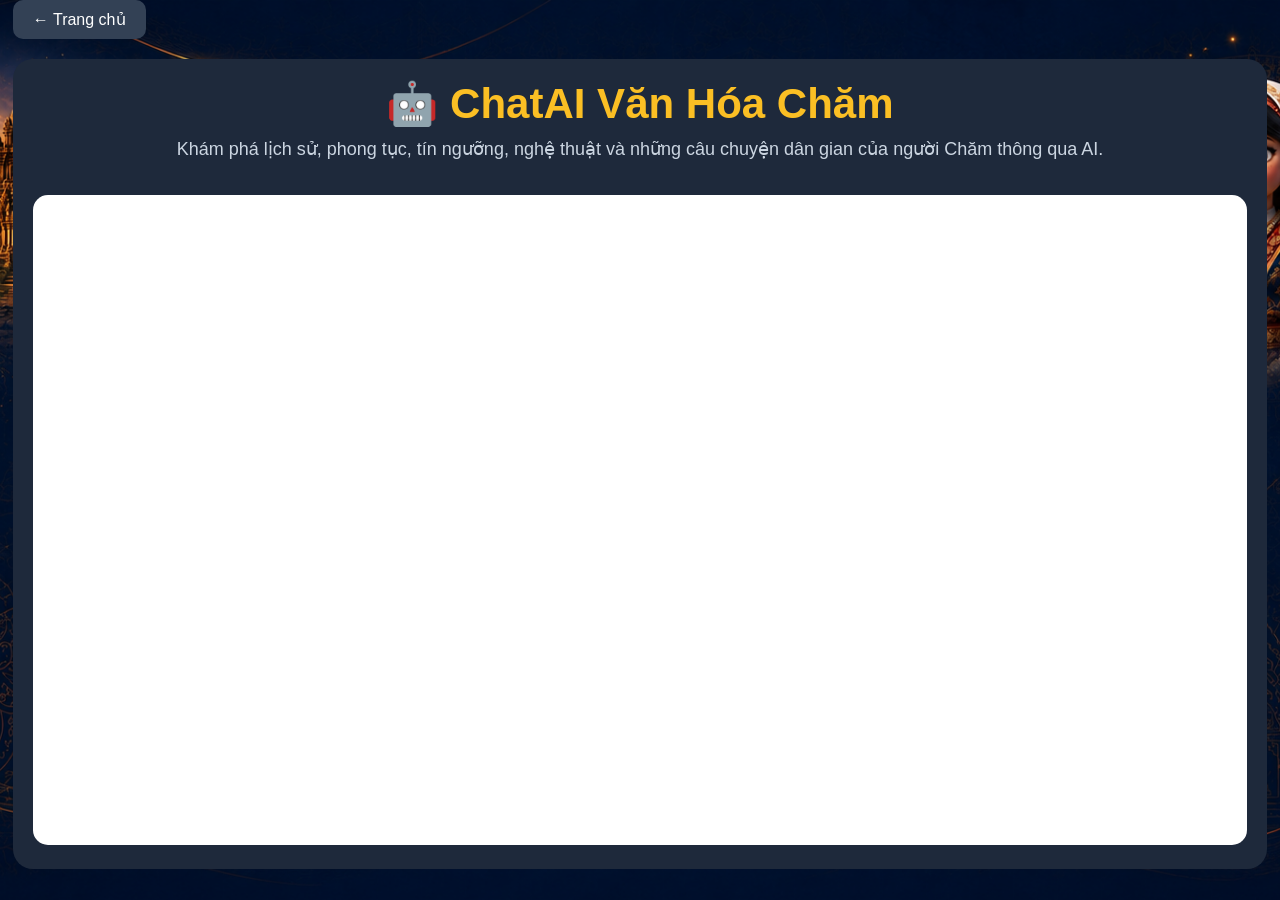
==== chatbot.html @ 86e50673 "Add files via upload" ====
<!DOCTYPE html>
<html lang="vi">

<head>

<meta charset="UTF-8">
<meta name="viewport" content="width=device-width, initial-scale=1.0">

<title><h1>🤖 ChatAI Văn Hóa Chăm</h1></title>

<link rel="stylesheet" href="style.css">

</head>

<body>

<div class="container">

    <a href="index.html" class="back-btn">
        ← Trang chủ
    </a>

    <div class="chat-page">

        <h1>🤖 ChatAI Văn Hóa Chăm</h1>

        <p>
            Khám phá lịch sử, phong tục, tín ngưỡng, nghệ thuật và những câu chuyện dân gian của người Chăm thông qua AI.
        </p>

        <iframe
            src="https://www.chatbase.co/c4M_3t0u1Y0ALdoCKAteB/help"
            width="100%"
            height="500"
            style="
                border:none;
                border-radius:15px;
                margin-top:20px;
                background:white;
            ">
        </iframe>

    </div>

</div>

</body>
</html>
---- style.css ----
*{
    margin:0;
    padding:0;
    box-sizing:border-box;
}

body{
    background-image:url("nen-cham-ai.png");
    background-size:cover;
    background-position:top center;
    background-repeat:no-repeat;
    background-attachment:fixed;

    color:white;
    font-family:Arial,sans-serif;
}
.hero{
    width:100%;
    height:380px;
    background:none;
    display:flex;
    justify-content:center;
    align-items:center;
    margin-bottom:20px;
}
.hero-content{
    text-align:center;
}

.hero-content h1{
    font-size:62px;
    color:#f4c86b;
    font-weight:bold;
    letter-spacing:2px;
}

.hero-content h2{
    font-size:42px;
    color:white;
    margin-top:8px;
}

.hero-content p{
    margin-top:15px;
    font-size:24px;
    color:#ffe7a5;
}
.container{
    width:98%;
    max-width:1800px;
    margin:auto;
}

.header{
    text-align:center;
    margin-bottom:30px;
}

.header h1{
    font-size:42px;
    color:#38bdf8;
}

.header p{
    color:#cbd5e1;
    margin-top:10px;
}

.section{
    background:#1e293b;
    padding:25px;
    border-radius:18px;
    margin-bottom:25px;
    box-shadow:0 5px 15px rgba(0,0,0,.3);
}

.info{
    border-left:6px solid #38bdf8;
}

.chat{
    border-left:6px solid #22c55e;
}

.story{
    border-left:6px solid #f59e0b;
}

.video{
    border-left:6px solid #ef4444;
}

.section h2{
    margin-bottom:15px;
}

.chat-box{
    display:flex;
    gap:10px;
}

.chat-box input{
    flex:1;
    padding:12px;
    border:none;
    border-radius:10px;
    outline:none;
}

.chat-box button{
    padding:12px 20px;
    border:none;
    border-radius:10px;
    cursor:pointer;
    background:#22c55e;
    color:white;
}

.chat-box button:hover{
    background:#16a34a;
}


.card{
    background:#334155;
    border-radius:15px;
    overflow:hidden;
    transition:.3s;
    height:100%;
}

.card:hover{
    transform:translateY(-8px);
}

.card img{
    width:100%;
    height:180px;
    object-fit:cover;
}

.card-content{
    padding:15px;
}

.card-content h3{
    text-align:center;
}

::-webkit-scrollbar{
    width:8px;
}

::-webkit-scrollbar-thumb{
    background:#38bdf8;
    border-radius:20px;
}
.feature-link{
    display:flex;
    justify-content:space-between;
    align-items:center;
    text-decoration:none;
    color:white;
}

.arrow{
    font-size:30px;
    color:#22c55e;
}

.feature-link:hover .arrow{
    transform:translateX(8px);
    transition:0.3s;
}
.back-btn{
    display:inline-block;
    margin-bottom:20px;
    padding:10px 20px;
    background:#334155;
    color:white;
    text-decoration:none;
    border-radius:10px;
}

.back-btn:hover{
    background:#475569;
}

.chat-page{
    background:#1e293b;
    padding:20px;
    border-radius:20px;
    text-align:center;
}

.chat-page h1{
    margin-bottom:10px;
    color:#fbbf24;
    font-size:42px;
    font-weight:700;
}

.chat-page p{
    text-align:center;
    color:#cbd5e1;
    margin-bottom:15px;
    font-size:18px;
}

.back-btn{
    display:inline-block;
    margin-bottom:20px;
    padding:10px 20px;
    background:#334155;
    color:white;
    text-decoration:none;
    border-radius:10px;
    transition:0.3s;
}

.back-btn:hover{
    background:#475569;
}

.chat-page iframe{
    width:100%;
    height:650px;
    border:none;
    border-radius:15px;
    margin-top:10px;
    background:white;
}
.stats{
    display:flex;
    justify-content:center;
    gap:20px;
    margin-top:35px;
}

.stat-box{
    background:rgba(9,25,50,.75);
    padding:18px 28px;
    border-radius:18px;
    border:1px solid rgba(255,255,255,.08);
    backdrop-filter:blur(6px);
}

.stat-box h3{
    color:#f4c86b;
    font-size:28px;
}

.stat-box span{
    color:white;
    font-size:14px;
}
.menu-grid{
    display:grid;
    grid-template-columns:repeat(6,1fr);
    gap:15px;
    margin-bottom:25px;
}

.menu-card{
    background:#162949;
    border:1px solid rgba(255,255,255,.08);
    border-radius:18px;
    padding:20px;
    text-align:center;
    text-decoration:none;
    color:white;
    transition:.3s;
}

.menu-card:hover{
    transform:translateY(-8px);
    border-color:#f4c86b;
}

.menu-card .icon{
    font-size:36px;
    margin-bottom:10px;
}

.menu-card h3{
    font-size:18px;
    margin-bottom:8px;
    color:#f4c86b;
}

.menu-card p{
    font-size:13px;
    color:#cbd5e1;
}
/* ===========================
   KHU VỰC 3 CỘT
=========================== */

.main-grid{
    display:grid;
    grid-template-columns:2.3fr 1.15fr;
    gap:20px;
    align-items:start;
    margin-top:20px;
}

.left-side{
    display:flex;
    flex-direction:column;
    gap:20px;
}

.right-side{
    width:100%;
}




/* ===========================
   KHUNG CHUNG
=========================== */

.story,
.video,
.chat-widget{
    background:#162949;
    border:none;
    border-radius:18px;
    padding:15px;
    box-shadow:0 5px 15px rgba(0,0,0,.35);
}

.story h2,
.video h2,
.chat-widget h2{
    color:white;
    font-size:24px;
    margin-bottom:15px;
}


/* ===========================
   CHAT AI
=========================== */

.chat-widget{
    height:100%;
    background:linear-gradient(180deg,#1a2b4d 0%,#0f1b32 100%);
    border:1px solid rgba(244,200,107,.25);
    border-radius:20px;
    padding:18px;
    box-shadow:0 10px 30px rgba(0,0,0,.45),
               inset 0 0 0 1px rgba(244,200,107,.05);
}

.chat-widget-header{
    display:flex;
    align-items:flex-start;
    gap:12px;
    margin-bottom:16px;
}

.chat-icon-circle{
    flex-shrink:0;
    width:44px;
    height:44px;
    border-radius:50%;
    background:linear-gradient(135deg,#f4c86b,#e8a33d);
    display:flex;
    align-items:center;
    justify-content:center;
    font-size:20px;
    box-shadow:0 4px 10px rgba(244,200,107,.35);
}

.chat-widget-header h2{
    color:#f4c86b;
    font-size:19px;
    margin-bottom:4px;
    font-weight:700;
}

.chat-widget-header p{
    color:#cbd5e1;
    font-size:13px;
    line-height:1.4;
}

.chat-iframe-wrap{
    border-radius:16px;
    overflow:hidden;
    border:1px solid rgba(255,255,255,.08);
    box-shadow:0 4px 14px rgba(0,0,0,.35);
    height:560px;
}

.chat-widget iframe{
    display:block;
    width:calc(100% + 34px);
    height:calc(100% + 34px);
    margin:-17px;
    border:none;
    background:white;
}

.chat-widget{
    height:auto;
}

/* ===========================
   CARD TRUYỆN
=========================== */

.cards{
    display:grid;
    grid-template-columns:repeat(3,1fr);
    gap:18px;
}
.card{
    background:#334155;
    border-radius:15px;
    overflow:hidden;
    transition:.3s;
}

.card:hover{
    transform:translateY(-5px);
}

.card img{
    width:100%;
    height:170px;
    object-fit:cover;
}

.card-content{
    padding:12px;
}

.tag{
    display:inline-block;
    background:#7c3aed;
    padding:5px 10px;
    border-radius:20px;
    font-size:11px;
    margin-bottom:10px;
}

.card-content h3{
    text-align:left;
    color:white;
    font-size:19px;
    margin-bottom:8px;
}

.card-content p{
    color:#cbd5e1;
    font-size:14px;
    line-height:1.5;
}

.card-info{
    display:flex;
    justify-content:space-between;
    margin-top:12px;
    color:#f4c86b;
    font-size:13px;
}


/* ===========================
   KHÁM PHÁ & TÌM HIỂU
=========================== */

.video .cards{
    display:grid;
    grid-template-columns:repeat(3,1fr);
    gap:18px;
}

.video .card img{
    height:150px;
}

.video .card-content{
    text-align:center;
}

.video .card-content h3{
    text-align:center;
    font-size:18px;
}


/* ===========================
   MENU
=========================== */

.menu-grid{
    position:relative;
    z-index:2;
    margin-top:-25px;
}
.menu-card{
    background:#162949;
    border:1px solid rgba(255,255,255,.08);
    border-radius:15px;
    padding:15px;
    text-align:center;
    text-decoration:none;
    color:white;
    transition:.3s;
}

.menu-card:hover{
    transform:translateY(-5px);
    border-color:#f4c86b;
}

.menu-card .icon{
    font-size:30px;
    margin-bottom:8px;
}

.menu-card h3{
    color:#f4c86b;
    font-size:16px;
    margin-bottom:5px;
}

.menu-card p{
    color:#cbd5e1;
    font-size:12px;
}



/* ===========================
   THỐNG KÊ
=========================== */

.stats{
    display:flex;
    justify-content:center;
    gap:15px;
    margin-top:25px;
}

.stat-box{
    background:rgba(9,25,50,.8);
    padding:15px 22px;
    border-radius:15px;
    border:1px solid rgba(255,255,255,.08);
}

.stat-box h3{
    color:#f4c86b;
    font-size:24px;
}

.stat-box span{
    color:white;
    font-size:12px;
}
.video{
    margin-top:20px;
}
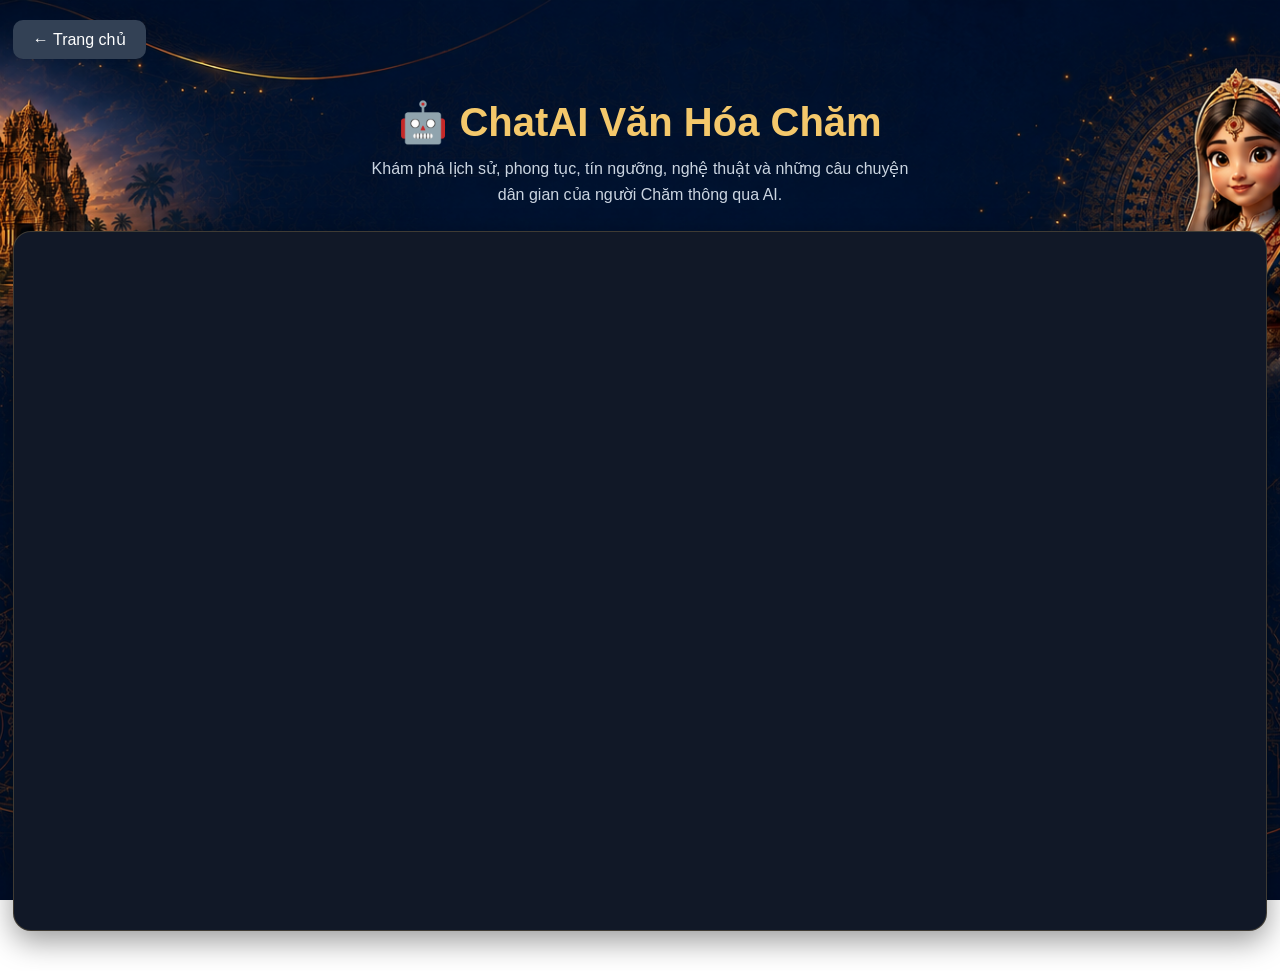
==== commit cee7344b: "Update chatbot.html" ====
--- a/chatbot.html
+++ b/chatbot.html
@@ -1,48 +1,95 @@
 <!DOCTYPE html>
 <html lang="vi">
-
 <head>
-
 <meta charset="UTF-8">
 <meta name="viewport" content="width=device-width, initial-scale=1.0">
+<title>ChatAI Văn Hóa Chăm – Cham Folktales AI</title>
+<link rel="stylesheet" href="style.css">
+<style>
+.cb-page {
+    padding: 20px 0 40px;
+}
 
-<title><h1>🤖 ChatAI Văn Hóa Chăm</h1></title>
+.cb-header {
+    text-align: center;
+    padding: 20px 16px 24px;
+}
 
-<link rel="stylesheet" href="style.css">
+.cb-header h1 {
+    font-size: 40px;
+    color: #f4c86b;
+    font-weight: 800;
+    margin-bottom: 10px;
+}
 
+.cb-header p {
+    color: #cbd5e1;
+    font-size: 16px;
+    max-width: 560px;
+    margin: 0 auto;
+    line-height: 1.6;
+}
+
+.cb-frame-wrap {
+    width: 100%;
+    height: calc(100vh - 200px);
+    min-height: 500px;
+    max-height: 900px;
+    border-radius: 18px;
+    overflow: hidden;
+    border: 1px solid rgba(244,200,107,0.2);
+    box-shadow: 0 10px 30px rgba(0,0,0,0.4);
+    background: #111827;
+}
+
+.cb-frame-wrap iframe {
+    /* Chatbase thêm sidebar ~260px bên trái,
+       kéo rộng hơn viewport rồi dịch trái để cắt sidebar đó đi */
+    width: calc(100% + 260px);
+    height: 100%;
+    margin-left: -260px;
+    border: none;
+    display: block;
+}
+
+@media (max-width: 768px) {
+    .cb-header h1 { font-size: 26px; }
+    .cb-header p  { font-size: 14px; }
+    .cb-frame-wrap {
+        height: calc(100vh - 160px);
+        min-height: 460px;
+        border-radius: 12px;
+    }
+    /* sidebar Chatbase hẹp hơn trên mobile ~220px */
+    .cb-frame-wrap iframe {
+        width: calc(100% + 220px);
+        margin-left: -220px;
+    }
+}
+</style>
 </head>
-
 <body>
 
 <div class="container">
+<div class="cb-page">
 
-    <a href="index.html" class="back-btn">
-        ← Trang chủ
-    </a>
+    <a href="index.html" class="back-btn">← Trang chủ</a>
 
-    <div class="chat-page">
+    <div class="cb-header">
+        <h1>🤖 ChatAI Văn Hóa Chăm</h1>
+        <p>Khám phá lịch sử, phong tục, tín ngưỡng, nghệ thuật và những câu chuyện dân gian của người Chăm thông qua AI.</p>
+    </div>
 
-        <h1>🤖 ChatAI Văn Hóa Chăm</h1>
-
-        <p>
-            Khám phá lịch sử, phong tục, tín ngưỡng, nghệ thuật và những câu chuyện dân gian của người Chăm thông qua AI.
-        </p>
-
+    <div class="cb-frame-wrap">
         <iframe
             src="https://www.chatbase.co/c4M_3t0u1Y0ALdoCKAteB/help"
-            width="100%"
-            height="500"
-            style="
-                border:none;
-                border-radius:15px;
-                margin-top:20px;
-                background:white;
-            ">
+            title="ChatAI Văn Hóa Chăm"
+            allow="microphone">
         </iframe>
-
     </div>
 
 </div>
+</div>
 
 </body>
-</html>+</html>
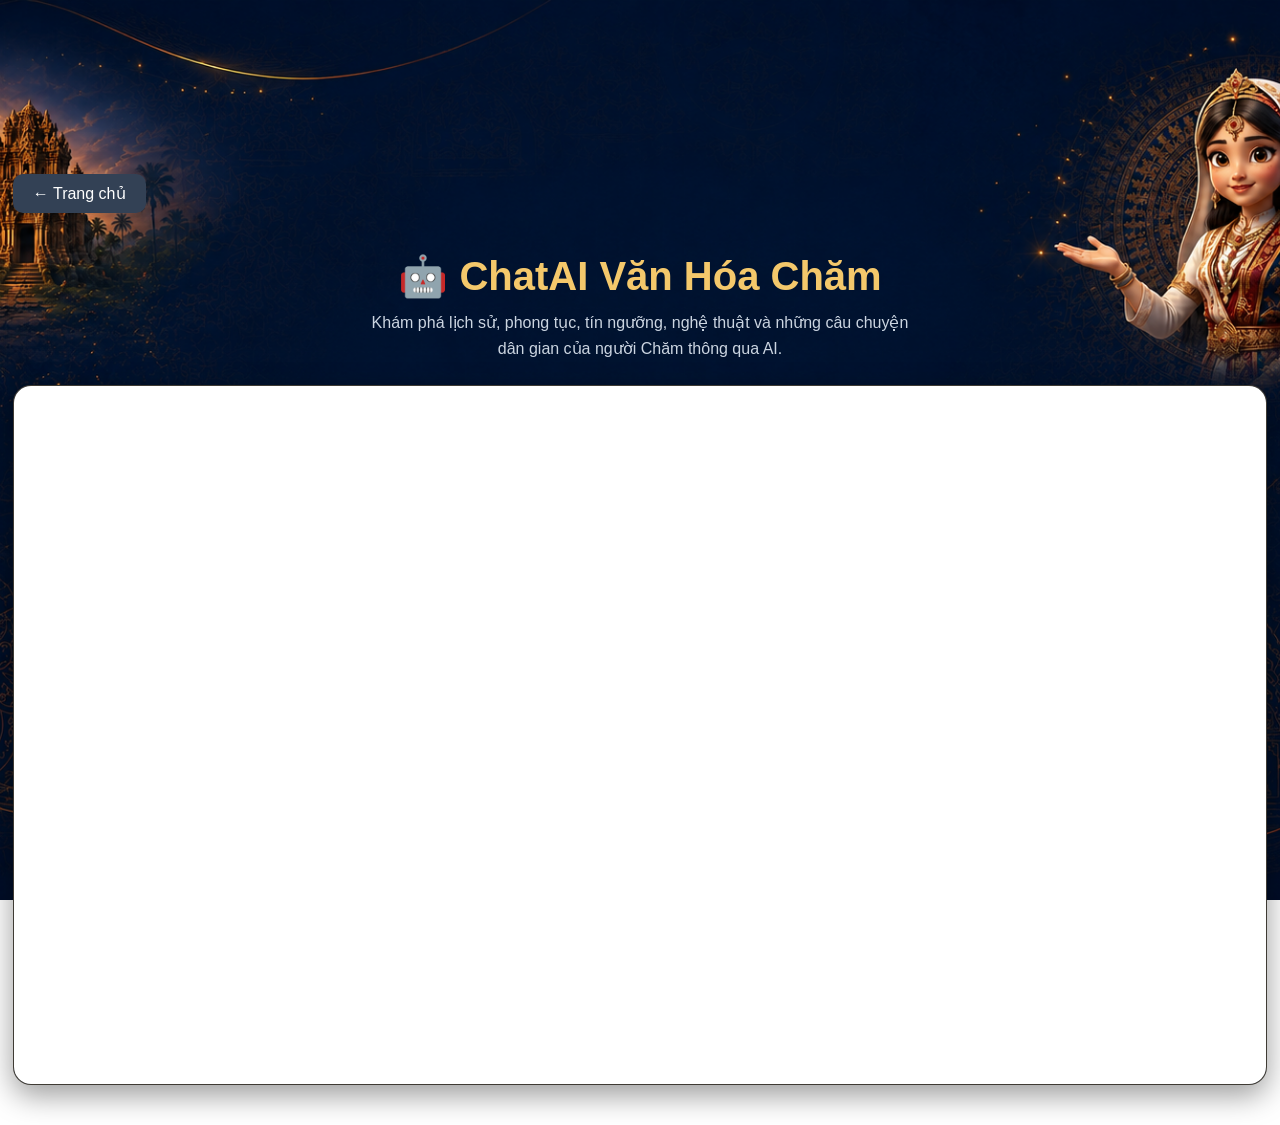
==== commit b51286e0: "Update chatbot.html" ====
--- a/chatbot.html
+++ b/chatbot.html
@@ -5,6 +5,7 @@
 <meta name="viewport" content="width=device-width, initial-scale=1.0">
 <title>ChatAI Văn Hóa Chăm – Cham Folktales AI</title>
 <link rel="stylesheet" href="style.css">
+<link rel="stylesheet" href="hieuung.css">
 <style>
 .cb-page {
     padding: 20px 0 40px;
@@ -43,13 +44,12 @@
 }
 
 .cb-frame-wrap iframe {
-    /* Chatbase thêm sidebar ~260px bên trái,
-       kéo rộng hơn viewport rồi dịch trái để cắt sidebar đó đi */
-    width: calc(100% + 260px);
-    height: 100%;
-    margin-left: -260px;
+    width: calc(100% + 34px);
+    height: calc(100% + 34px);
+    margin: -17px -17px -17px 0;
     border: none;
     display: block;
+    background: white;
 }
 
 @media (max-width: 768px) {
@@ -60,16 +60,11 @@
         min-height: 460px;
         border-radius: 12px;
     }
-    /* sidebar Chatbase hẹp hơn trên mobile ~220px */
-    .cb-frame-wrap iframe {
-        width: calc(100% + 220px);
-        margin-left: -220px;
-    }
 }
 </style>
 </head>
 <body>
-
+<canvas id="particles-canvas"></canvas>
 <div class="container">
 <div class="cb-page">
 
@@ -90,6 +85,6 @@
 
 </div>
 </div>
-
+<script src="hieuung.js"></script>
 </body>
 </html>
--- a/style.css
+++ b/style.css
@@ -10,7 +10,6 @@
     background-position:top center;
     background-repeat:no-repeat;
     background-attachment:fixed;
-
     color:white;
     font-family:Arial,sans-serif;
 }
@@ -26,20 +25,17 @@
 .hero-content{
     text-align:center;
 }
-
 .hero-content h1{
     font-size:62px;
     color:#f4c86b;
     font-weight:bold;
     letter-spacing:2px;
 }
-
 .hero-content h2{
     font-size:42px;
     color:white;
     margin-top:8px;
 }
-
 .hero-content p{
     margin-top:15px;
     font-size:24px;
@@ -50,22 +46,18 @@
     max-width:1800px;
     margin:auto;
 }
-
 .header{
     text-align:center;
     margin-bottom:30px;
 }
-
 .header h1{
     font-size:42px;
     color:#38bdf8;
 }
-
 .header p{
     color:#cbd5e1;
     margin-top:10px;
 }
-
 .section{
     background:#1e293b;
     padding:25px;
@@ -73,32 +65,25 @@
     margin-bottom:25px;
     box-shadow:0 5px 15px rgba(0,0,0,.3);
 }
-
 .info{
     border-left:6px solid #38bdf8;
 }
-
 .chat{
     border-left:6px solid #22c55e;
 }
-
 .story{
     border-left:6px solid #f59e0b;
 }
-
 .video{
     border-left:6px solid #ef4444;
 }
-
 .section h2{
     margin-bottom:15px;
 }
-
 .chat-box{
     display:flex;
     gap:10px;
 }
-
 .chat-box input{
     flex:1;
     padding:12px;
@@ -106,7 +91,6 @@
     border-radius:10px;
     outline:none;
 }
-
 .chat-box button{
     padding:12px 20px;
     border:none;
@@ -115,12 +99,9 @@
     background:#22c55e;
     color:white;
 }
-
 .chat-box button:hover{
     background:#16a34a;
 }
-
-
 .card{
     background:#334155;
     border-radius:15px;
@@ -128,29 +109,23 @@
     transition:.3s;
     height:100%;
 }
-
 .card:hover{
     transform:translateY(-8px);
 }
-
 .card img{
     width:100%;
     height:180px;
     object-fit:cover;
 }
-
 .card-content{
     padding:15px;
 }
-
 .card-content h3{
     text-align:center;
 }
-
 ::-webkit-scrollbar{
     width:8px;
 }
-
 ::-webkit-scrollbar-thumb{
     background:#38bdf8;
     border-radius:20px;
@@ -162,12 +137,10 @@
     text-decoration:none;
     color:white;
 }
-
 .arrow{
     font-size:30px;
     color:#22c55e;
 }
-
 .feature-link:hover .arrow{
     transform:translateX(8px);
     transition:0.3s;
@@ -181,34 +154,31 @@
     text-decoration:none;
     border-radius:10px;
 }
-
 .back-btn:hover{
     background:#475569;
 }
-
 .chat-page{
     background:#1e293b;
     padding:20px;
     border-radius:20px;
     text-align:center;
 }
-
 .chat-page h1{
     margin-bottom:10px;
     color:#fbbf24;
     font-size:42px;
     font-weight:700;
 }
-
 .chat-page p{
     text-align:center;
     color:#cbd5e1;
     margin-bottom:15px;
     font-size:18px;
 }
-
 .back-btn{
-    display:inline-block;
+    display:inline-flex;
+    align-items:center;
+    gap:6px;
     margin-bottom:20px;
     padding:10px 20px;
     background:#334155;
@@ -217,11 +187,9 @@
     border-radius:10px;
     transition:0.3s;
 }
-
 .back-btn:hover{
     background:#475569;
 }
-
 .chat-page iframe{
     width:100%;
     height:650px;
@@ -236,7 +204,6 @@
     gap:20px;
     margin-top:35px;
 }
-
 .stat-box{
     background:rgba(9,25,50,.75);
     padding:18px 28px;
@@ -244,12 +211,10 @@
     border:1px solid rgba(255,255,255,.08);
     backdrop-filter:blur(6px);
 }
-
 .stat-box h3{
     color:#f4c86b;
     font-size:28px;
 }
-
 .stat-box span{
     color:white;
     font-size:14px;
@@ -260,7 +225,6 @@
     gap:15px;
     margin-bottom:25px;
 }
-
 .menu-card{
     background:#162949;
     border:1px solid rgba(255,255,255,.08);
@@ -271,31 +235,23 @@
     color:white;
     transition:.3s;
 }
-
 .menu-card:hover{
     transform:translateY(-8px);
     border-color:#f4c86b;
 }
-
 .menu-card .icon{
     font-size:36px;
     margin-bottom:10px;
 }
-
 .menu-card h3{
     font-size:18px;
     margin-bottom:8px;
     color:#f4c86b;
 }
-
 .menu-card p{
     font-size:13px;
     color:#cbd5e1;
 }
-/* ===========================
-   KHU VỰC 3 CỘT
-=========================== */
-
 .main-grid{
     display:grid;
     grid-template-columns:2.3fr 1.15fr;
@@ -303,24 +259,14 @@
     align-items:start;
     margin-top:20px;
 }
-
 .left-side{
     display:flex;
     flex-direction:column;
     gap:20px;
 }
-
 .right-side{
     width:100%;
 }
-
-
-
-
-/* ===========================
-   KHUNG CHUNG
-=========================== */
-
 .story,
 .video,
 .chat-widget{
@@ -330,7 +276,6 @@
     padding:15px;
     box-shadow:0 5px 15px rgba(0,0,0,.35);
 }
-
 .story h2,
 .video h2,
 .chat-widget h2{
@@ -338,12 +283,6 @@
     font-size:24px;
     margin-bottom:15px;
 }
-
-
-/* ===========================
-   CHAT AI
-=========================== */
-
 .chat-widget{
     height:100%;
     background:linear-gradient(180deg,#1a2b4d 0%,#0f1b32 100%);
@@ -353,14 +292,12 @@
     box-shadow:0 10px 30px rgba(0,0,0,.45),
                inset 0 0 0 1px rgba(244,200,107,.05);
 }
-
 .chat-widget-header{
     display:flex;
     align-items:flex-start;
     gap:12px;
     margin-bottom:16px;
 }
-
 .chat-icon-circle{
     flex-shrink:0;
     width:44px;
@@ -373,20 +310,17 @@
     font-size:20px;
     box-shadow:0 4px 10px rgba(244,200,107,.35);
 }
-
 .chat-widget-header h2{
     color:#f4c86b;
     font-size:19px;
     margin-bottom:4px;
     font-weight:700;
 }
-
 .chat-widget-header p{
     color:#cbd5e1;
     font-size:13px;
     line-height:1.4;
 }
-
 .chat-iframe-wrap{
     border-radius:16px;
     overflow:hidden;
@@ -394,7 +328,6 @@
     box-shadow:0 4px 14px rgba(0,0,0,.35);
     height:560px;
 }
-
 .chat-widget iframe{
     display:block;
     width:calc(100% + 34px);
@@ -403,15 +336,9 @@
     border:none;
     background:white;
 }
-
 .chat-widget{
     height:auto;
 }
-
-/* ===========================
-   CARD TRUYỆN
-=========================== */
-
 .cards{
     display:grid;
     grid-template-columns:repeat(3,1fr);
@@ -423,21 +350,17 @@
     overflow:hidden;
     transition:.3s;
 }
-
 .card:hover{
     transform:translateY(-5px);
 }
-
 .card img{
     width:100%;
     height:170px;
     object-fit:cover;
 }
-
 .card-content{
     padding:12px;
 }
-
 .tag{
     display:inline-block;
     background:#7c3aed;
@@ -446,20 +369,17 @@
     font-size:11px;
     margin-bottom:10px;
 }
-
 .card-content h3{
     text-align:left;
     color:white;
     font-size:19px;
     margin-bottom:8px;
 }
-
 .card-content p{
     color:#cbd5e1;
     font-size:14px;
     line-height:1.5;
 }
-
 .card-info{
     display:flex;
     justify-content:space-between;
@@ -467,102 +387,442 @@
     color:#f4c86b;
     font-size:13px;
 }
-
-
-/* ===========================
-   KHÁM PHÁ & TÌM HIỂU
-=========================== */
-
 .video .cards{
     display:grid;
     grid-template-columns:repeat(3,1fr);
     gap:18px;
 }
-
 .video .card img{
     height:150px;
 }
-
 .video .card-content{
     text-align:center;
 }
-
 .video .card-content h3{
     text-align:center;
     font-size:18px;
 }
-
-
-/* ===========================
-   MENU
-=========================== */
-
 .menu-grid{
     position:relative;
     z-index:2;
     margin-top:-25px;
 }
-.menu-card{
-    background:#162949;
-    border:1px solid rgba(255,255,255,.08);
-    border-radius:15px;
-    padding:15px;
-    text-align:center;
-    text-decoration:none;
-    color:white;
-    transition:.3s;
-}
-
-.menu-card:hover{
-    transform:translateY(-5px);
-    border-color:#f4c86b;
-}
-
-.menu-card .icon{
-    font-size:30px;
-    margin-bottom:8px;
-}
-
-.menu-card h3{
-    color:#f4c86b;
-    font-size:16px;
-    margin-bottom:5px;
-}
-
-.menu-card p{
-    color:#cbd5e1;
-    font-size:12px;
-}
-
-
-
-/* ===========================
-   THỐNG KÊ
-=========================== */
-
 .stats{
     display:flex;
     justify-content:center;
     gap:15px;
     margin-top:25px;
 }
-
 .stat-box{
     background:rgba(9,25,50,.8);
     padding:15px 22px;
     border-radius:15px;
     border:1px solid rgba(255,255,255,.08);
 }
-
 .stat-box h3{
     color:#f4c86b;
     font-size:24px;
 }
-
 .stat-box span{
     color:white;
     font-size:12px;
 }
 .video{
     margin-top:20px;
-}+}
+
+/* extra-side (Khám phá & Tìm hiểu) */
+.extra-side{
+    background:#162949;
+    border-radius:18px;
+    padding:15px;
+    box-shadow:0 5px 15px rgba(0,0,0,.35);
+}
+.extra-side h2{
+    color:white;
+    font-size:24px;
+    margin-bottom:15px;
+}
+
+/* =============================================
+   CHATBOT PAGE
+   ============================================= */
+.chatbot-page{
+    padding:30px 0 60px;
+}
+.chatbot-header{
+    text-align:center;
+    margin-bottom:24px;
+}
+.chatbot-header h1{
+    font-size:42px;
+    color:#f4c86b;
+    font-weight:800;
+    margin-bottom:10px;
+}
+.chatbot-header p{
+    color:#cbd5e1;
+    font-size:16px;
+    max-width:560px;
+    margin:0 auto;
+    line-height:1.6;
+}
+.chatbot-wrap{
+    background:linear-gradient(180deg,#1a2b4d 0%,#0f1b32 100%);
+    border:1px solid rgba(244,200,107,0.22);
+    border-radius:20px;
+    padding:20px;
+    box-shadow:0 10px 30px rgba(0,0,0,0.45);
+    max-width:900px;
+    margin:0 auto;
+}
+.chatbot-wrap iframe{
+    width:100%;
+    height:650px;
+    border:none;
+    border-radius:14px;
+    background:white;
+    display:block;
+}
+
+/* =============================================
+   RESPONSIVE – TABLET (max 1024px)
+   ============================================= */
+@media (max-width:1024px){
+
+    .menu-grid{
+        grid-template-columns:repeat(3,1fr);
+    }
+    .main-grid{
+        grid-template-columns:1fr;
+    }
+    .cards{
+        grid-template-columns:repeat(2,1fr);
+    }
+    .hero-content h1{
+        font-size:48px;
+    }
+    .hero-content h2{
+        font-size:32px;
+    }
+    .hero-content p{
+        font-size:18px;
+    }
+    .stat-box h3{
+        font-size:22px;
+    }
+    .chat-iframe-wrap{
+        height:480px;
+    }
+}
+
+/* =============================================
+   RESPONSIVE – MOBILE (max 768px)
+   ============================================= */
+@media (max-width:768px){
+
+    .container{
+        width:96%;
+        padding:0 4px;
+    }
+
+    /* HERO */
+    .hero{
+        height:auto;
+        padding:30px 16px 20px;
+    }
+    .hero-content h1{
+        font-size:32px;
+        letter-spacing:0;
+    }
+    .hero-content h2{
+        font-size:22px;
+    }
+    .hero-content p{
+        font-size:15px;
+        margin-top:10px;
+    }
+
+    /* STATS */
+    .stats{
+        display:grid;
+        grid-template-columns:repeat(2,1fr);
+        gap:10px;
+        margin-top:20px;
+    }
+    .stat-box{
+        padding:12px 14px;
+    }
+    .stat-box h3{
+        font-size:22px;
+    }
+    .stat-box span{
+        font-size:12px;
+    }
+
+    /* MENU GRID */
+    .menu-grid{
+        grid-template-columns:repeat(3,1fr);
+        gap:8px;
+        margin-top:-10px;
+        margin-bottom:16px;
+    }
+    .menu-card{
+        padding:12px 6px;
+        border-radius:12px;
+    }
+    .menu-card .icon{
+        font-size:24px;
+        margin-bottom:6px;
+    }
+    .menu-card h3{
+        font-size:12px;
+        margin-bottom:0;
+    }
+    .menu-card p{
+        display:none;
+    }
+
+    /* MAIN GRID */
+    .main-grid{
+        grid-template-columns:1fr;
+        gap:16px;
+        margin-top:12px;
+    }
+
+    /* CARDS */
+    .cards{
+        grid-template-columns:1fr;
+        gap:14px;
+    }
+
+    /* SECTIONS */
+    .story,
+    .video,
+    .extra-side{
+        padding:14px 12px;
+        border-radius:14px;
+    }
+    .story h2,
+    .video h2,
+    .extra-side h2{
+        font-size:18px;
+        margin-bottom:12px;
+    }
+
+    /* CARD */
+    .card img{
+        height:160px;
+    }
+    .card-content h3{
+        font-size:16px;
+    }
+    .card-content p{
+        font-size:13px;
+    }
+
+    /* CHAT WIDGET (trang chủ) */
+    .chat-widget{
+        padding:14px;
+    }
+    .chat-widget-header h2{
+        font-size:16px;
+    }
+    .chat-iframe-wrap{
+        height:420px;
+    }
+    .chat-widget iframe{
+        width:calc(100% + 20px);
+        height:calc(100% + 20px);
+        margin:-10px;
+    }
+
+    /* BACK BTN */
+    .back-btn{
+        font-size:13px;
+        padding:8px 14px;
+    }
+
+    /* CHATBOT PAGE */
+    .chatbot-header h1{
+        font-size:28px;
+    }
+    .chatbot-header p{
+        font-size:14px;
+    }
+    .chatbot-wrap{
+        padding:12px;
+        border-radius:14px;
+    }
+    .chatbot-wrap iframe{
+        height:540px;
+        border-radius:10px;
+    }
+
+    /* TRUYENCO */
+    .tc-hero h1{
+        font-size:32px;
+    }
+    .tc-grid{
+        grid-template-columns:repeat(2,1fr);
+        gap:14px;
+    }
+    .tc-modal{
+        border-radius:16px;
+    }
+    .tc-modal-title{
+        font-size:20px;
+    }
+    .tc-modal-body{
+        padding:16px 16px 14px;
+    }
+    .tc-story-text{
+        font-size:15px;
+    }
+
+    /* TRUYENTRANH */
+    .tt-grid{
+        grid-template-columns:repeat(2,1fr);
+        gap:14px;
+    }
+    .pdf-modal{
+        width:96vw;
+        height:85vh;
+    }
+
+    /* VIDEO */
+    .vid-hero h1{
+        font-size:32px;
+    }
+    .vid-grid{
+        grid-template-columns:repeat(2,1fr);
+        gap:14px;
+    }
+    .vid-modal{
+        width:96vw;
+        max-height:90vh;
+    }
+    .vid-modal-title{
+        font-size:18px;
+    }
+
+    /* GAME */
+    .game-hero h1{
+        font-size:32px;
+    }
+    .topic-grid{
+        grid-template-columns:1fr;
+        gap:12px;
+    }
+    .quiz-box{
+        padding:20px 16px;
+        border-radius:18px;
+    }
+    .q-text{
+        font-size:18px;
+    }
+    .result-box{
+        padding:28px 18px;
+    }
+    .result-score-big{
+        font-size:56px;
+    }
+    .result-stats{
+        gap:8px;
+    }
+    .r-stat{
+        padding:12px 14px;
+        min-width:80px;
+    }
+
+    /* NGHE TRUYEN */
+    .nt-hero h1{
+        font-size:32px;
+    }
+    .nt-layout{
+        grid-template-columns:1fr;
+    }
+    .player-panel{
+        position:static;
+    }
+    .player-cover{
+        aspect-ratio:2/1;
+    }
+    .api-input-row{
+        flex-direction:column;
+    }
+    .api-save-btn{
+        width:100%;
+    }
+    .voice-row{
+        gap:8px;
+    }
+    .voice-btn{
+        font-size:12px;
+        padding:7px 12px;
+    }
+
+    /* PHAN HOI */
+    .fb-types{
+        grid-template-columns:repeat(2,1fr);
+    }
+    .fb-row2{
+        grid-template-columns:1fr;
+    }
+}
+
+/* =============================================
+   RESPONSIVE – NHỎ HƠN (max 480px)
+   ============================================= */
+@media (max-width:480px){
+
+    .hero-content h1{
+        font-size:26px;
+    }
+    .hero-content h2{
+        font-size:18px;
+    }
+    .menu-grid{
+        grid-template-columns:repeat(3,1fr);
+        gap:6px;
+    }
+    .menu-card .icon{
+        font-size:20px;
+    }
+    .menu-card h3{
+        font-size:11px;
+    }
+    .stats{
+        grid-template-columns:repeat(2,1fr);
+        gap:8px;
+    }
+    .stat-box h3{
+        font-size:20px;
+    }
+    .cards{
+        grid-template-columns:1fr;
+    }
+
+    /* CHATBOT PAGE */
+    .chatbot-header h1{
+        font-size:22px;
+    }
+    .chatbot-wrap iframe{
+        height:480px;
+    }
+
+    /* TRUYENCO */
+    .tc-grid{
+        grid-template-columns:1fr;
+    }
+
+    /* TRUYENTRANH */
+    .tt-grid{
+        grid-template-columns:1fr;
+    }
+
+    /* VIDEO */
+    .vid-grid{
+        grid-template-columns:1fr;
+    }
+}
